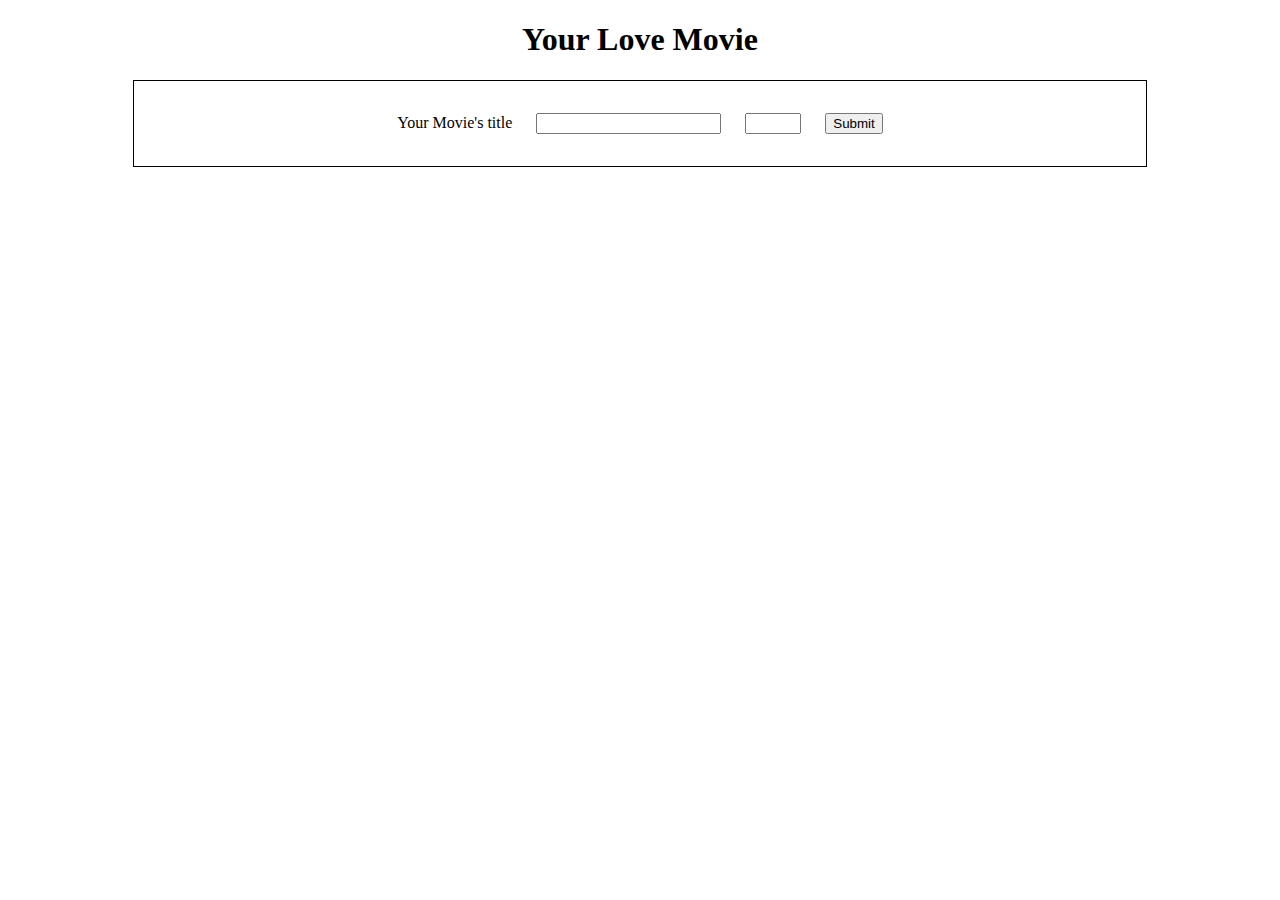
==== movie-rating.html @ ab1c3431 "jQuery Exercise and Movie Rating App" ====
<!DOCTYPE html>
<html lang="en">
<head>
    <meta charset="UTF-8">
    <meta name="viewport" content="width=device-width, initial-scale=1.0">
    <link rel="stylesheet" href="./movie-rating.css">
    <link rel="stylesheet" href="https://cdnjs.cloudflare.com/ajax/libs/font-awesome/4.7.0/css/font-awesome.min.css">
    <title>Movie Rating App</title>
</head>
<body>
    <header>
        <h1>Your Love Movie</h1>
    </header>
    <main>
        <div id="container">
            <lable>Your Movie's title</lable>
            <input type="text" id="input"></input>
            <input type="number" id="score" min="0" max="10"></input>
            <button type="submit" id="btn">Submit</button>
        </div>
        <div id="movie"></div>
    </main>
    <footer></footer>

<!-- * Include jQuery File -->
<script src="http://code.jquery.com/jquery-3.5.1.min.js" 
        integrity="sha256-9/aliU8dGd2tb6OSsuzixeV4y/faTqgFtohetphbbj0=" 
        crossorigin="anonymous"></script>
<script src="movie-rating.js"></script>    
</body>
</html>
---- movie-rating.css ----
header {
    text-align: center;
}

main{
    width: 80%;
    border: 1px solid black;
    margin: 0 auto;
    text-align: center;
}

#container {
    margin-top: 2em;
    margin-bottom: 2em;    
}

#input{
    margin-left: 20px;
    margin-right: 20px;
}

#star{
    display: inline;
}

.checked {
    color: yellow;
}

#btn{
    margin-left: 20px;
}

ul li{
    text-decoration: none;
    display: inline;
}
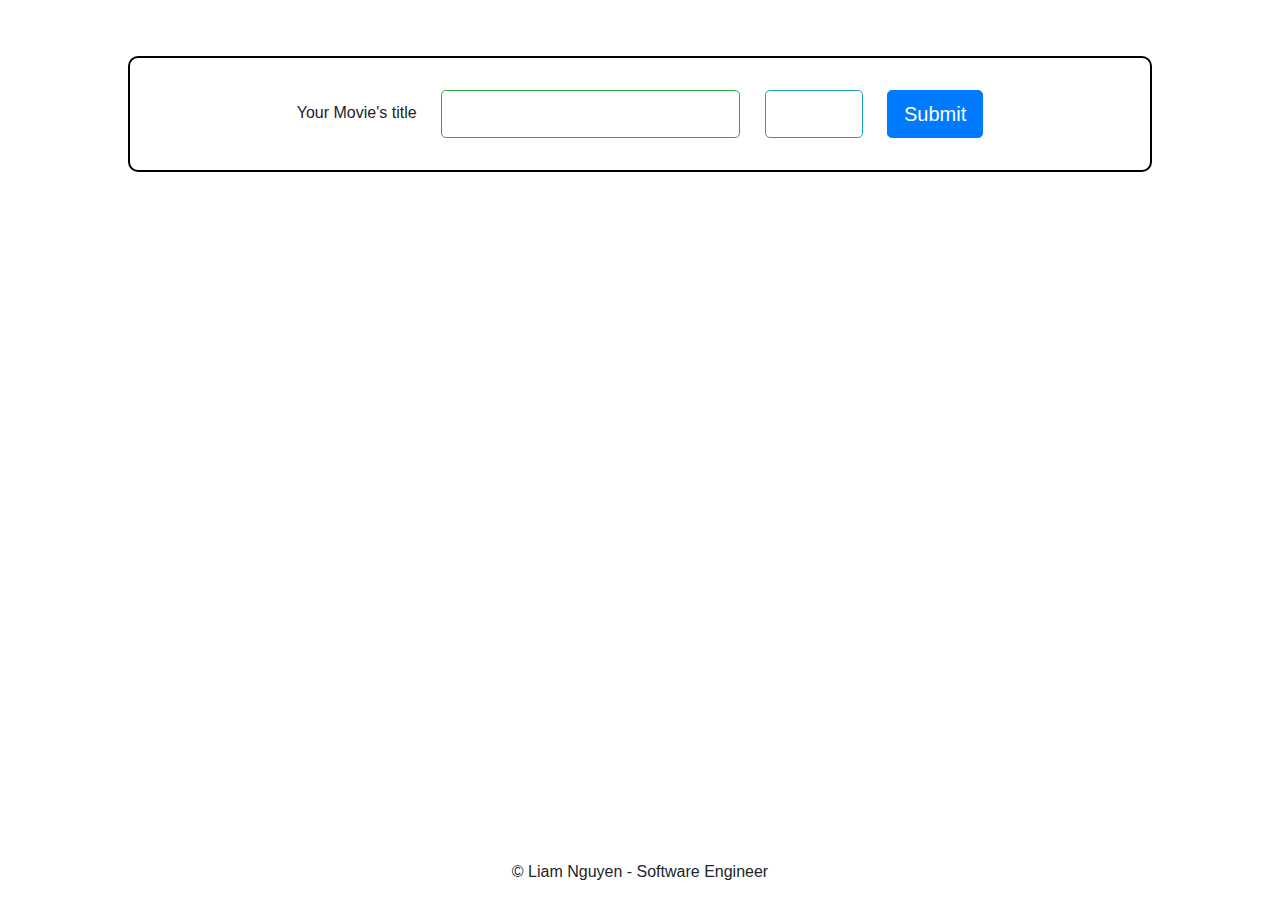
==== commit c7ddccd4: "style with bootstrap" ====
--- a/movie-rating.html
+++ b/movie-rating.html
@@ -5,6 +5,9 @@
     <meta name="viewport" content="width=device-width, initial-scale=1.0">
     <link rel="stylesheet" href="./movie-rating.css">
     <link rel="stylesheet" href="https://cdnjs.cloudflare.com/ajax/libs/font-awesome/4.7.0/css/font-awesome.min.css">
+    <link rel="stylesheet" href="https://stackpath.bootstrapcdn.com/bootstrap/4.4.1/css/bootstrap.min.css"
+    integrity="sha384-Vkoo8x4CGsO3+Hhxv8T/Q5PaXtkKtu6ug5TOeNV6gBiFeWPGFN9MuhOf23Q9Ifjh" 
+    crossorigin="anonymous">
     <title>Movie Rating App</title>
 </head>
 <body>
@@ -14,14 +17,15 @@
     <main>
         <div id="container">
             <lable>Your Movie's title</lable>
-            <input type="text" id="input"></input>
-            <input type="number" id="score" min="0" max="10"></input>
-            <button type="submit" id="btn">Submit</button>
+            <input class="btn btn-lg btn-outline-success" type="text" id="input"></input>
+            <input class="btn btn-lg btn-outline-info" type="number" id="score" min="0" max="10"></input>
+            <button class="btn btn-lg btn-primary" type="submit" id="btn">Submit</button>
         </div>
         <div id="movie"></div>
     </main>
-    <footer></footer>
-
+    <footer id="footer">
+        <p>&copy; Liam Nguyen - Software Engineer</p>
+    </footer>
 <!-- * Include jQuery File -->
 <script src="http://code.jquery.com/jquery-3.5.1.min.js" 
         integrity="sha256-9/aliU8dGd2tb6OSsuzixeV4y/faTqgFtohetphbbj0=" 
--- a/movie-rating.css
+++ b/movie-rating.css
@@ -1,12 +1,20 @@
+body{
+    background-image: url('https://images.unsplash.com/photo-1557683311-eac922347aa1?ixlib=rb-1.2.1&w=1000&q=80');
+    background-repeat: no-repeat;
+    background-size: cover;    
+}
 header {
     text-align: center;
+    color: white;
 }
 
 main{
     width: 80%;
-    border: 1px solid black;
+    border: 2px solid black;
     margin: 0 auto;
     text-align: center;
+    background-color: white;
+    border-radius: 10px;
 }
 
 #container {
@@ -36,3 +44,19 @@
     display: inline;
 }
 
+#rated {
+    display: inline-block;
+    width: 80%;
+    border: 1px solid black;
+    margin: 20px;
+}
+
+#footer{ 
+    position: absolute;
+    bottom: 0;      
+    text-align: center;
+    margin: 0 auto;
+    width: 100%;    
+}
+
+
